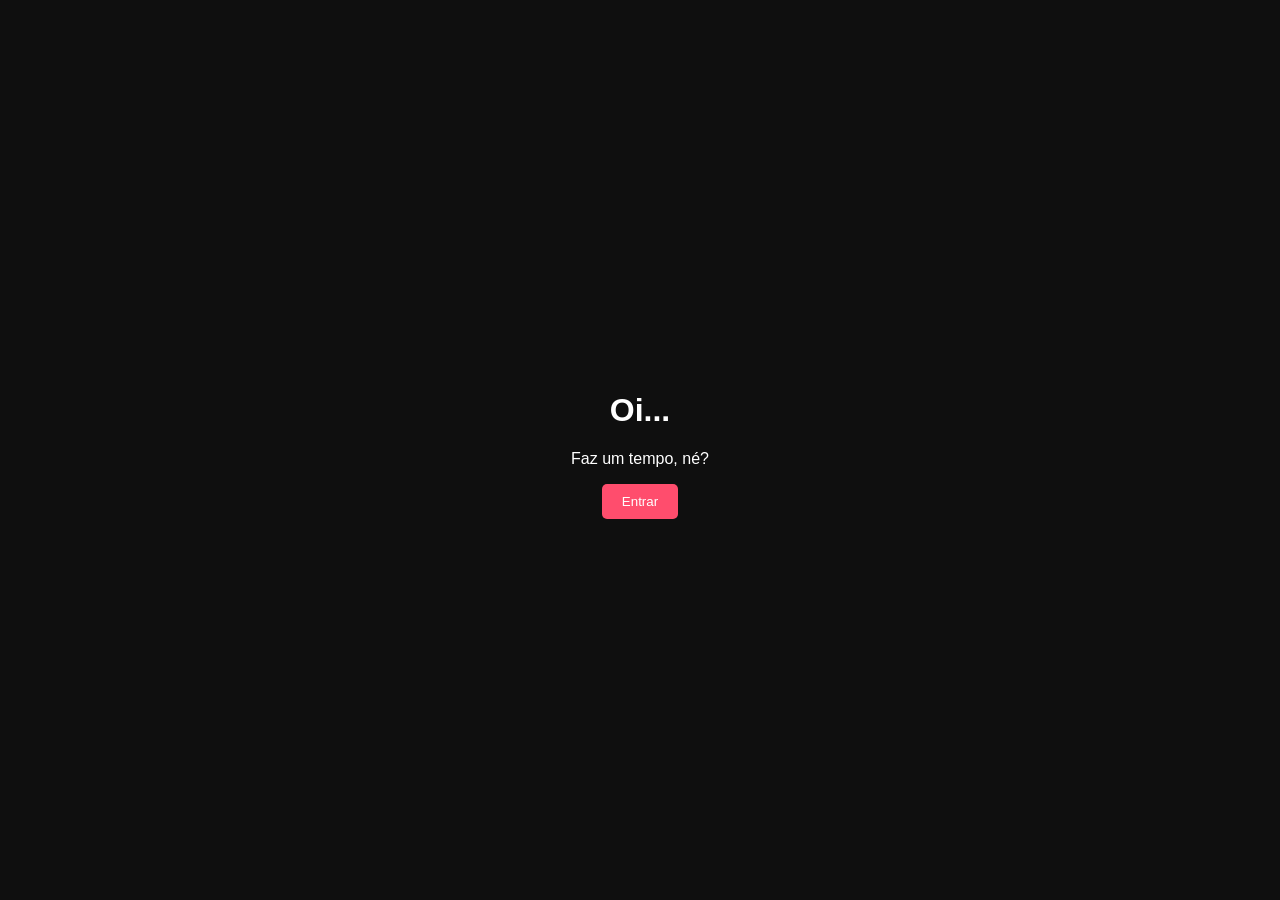
==== index.html @ 138da947 "Add files via upload" ====
<!DOCTYPE html>
<html lang="pt-BR">
<head>
  <meta charset="UTF-8">
  <title>Uma coisa pra você</title>
  <link rel="stylesheet" href="style.css">
</head>
<body>

  <div class="container">
    <h1>Oi...</h1>
    <p>Faz um tempo, né?</p>
    <button onclick="entrar()">Entrar</button>
  </div>

  <script src="script.js"></script>
</body>
</html>
---- style.css ----
body {
  margin: 0;
  font-family: Arial, sans-serif;
  background: #0f0f0f;
  color: white;
  display: flex;
  justify-content: center;
  align-items: center;
  height: 100vh;
}

.container {
  text-align: center;
}

button {
  display: block;
  margin: 10px auto;
  padding: 10px 20px;
  background: #ff4d6d;
  border: none;
  color: white;
  cursor: pointer;
  border-radius: 5px;
}

button:hover {
  background: #ff1f4b;
}
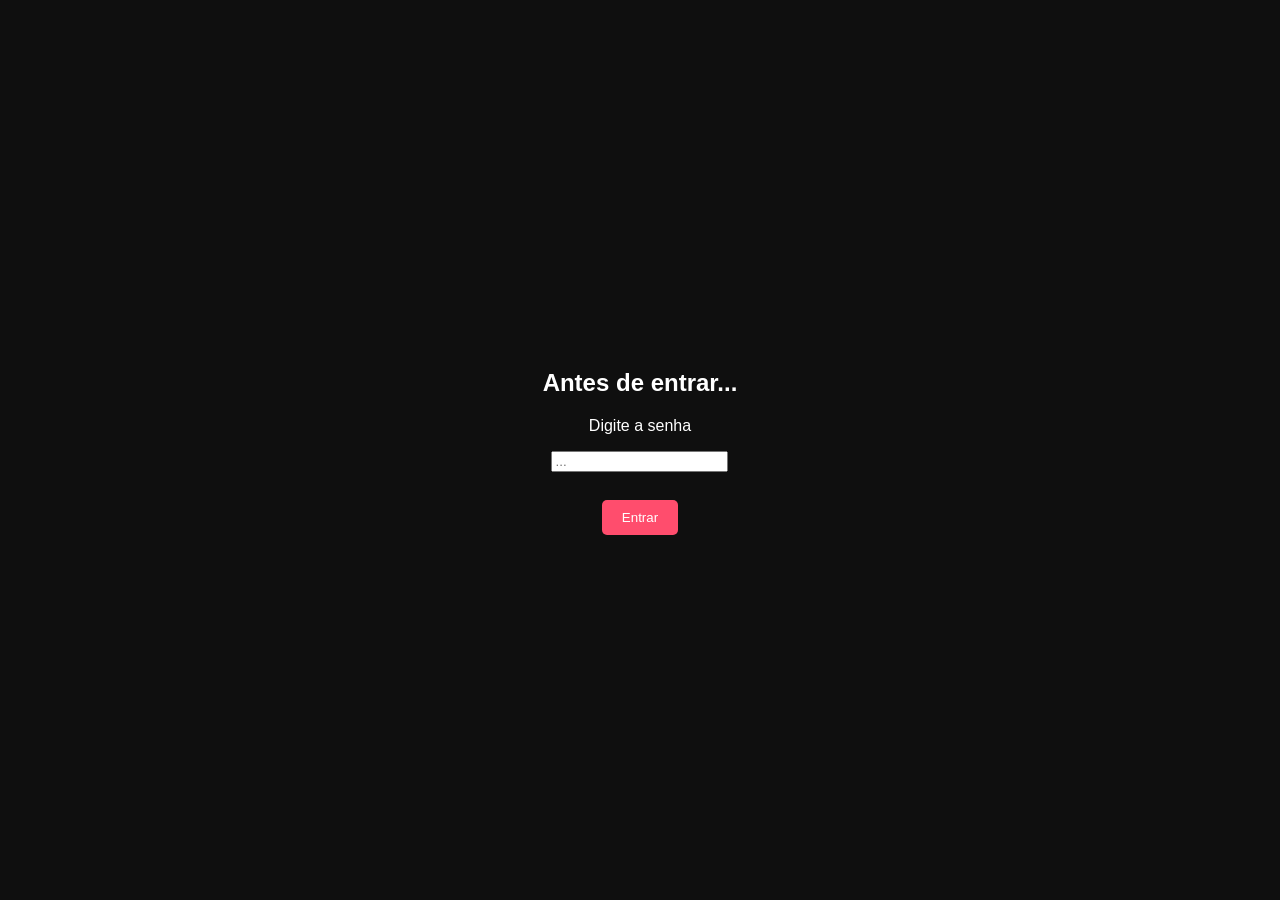
==== commit c0ceb023: "Add files via upload" ====
--- a/index.html
+++ b/index.html
@@ -2,17 +2,36 @@
 <html lang="pt-BR">
 <head>
   <meta charset="UTF-8">
-  <title>Uma coisa pra você</title>
+  <title>...</title>
   <link rel="stylesheet" href="style.css">
 </head>
 <body>
 
   <div class="container">
-    <h1>Oi...</h1>
-    <p>Faz um tempo, né?</p>
-    <button onclick="entrar()">Entrar</button>
+    <h2>Antes de entrar...</h2>
+    <p>Digite a senha</p>
+
+    <input type="text" id="senha" placeholder="..." />
+    <br><br>
+    <button onclick="verificar()">Entrar</button>
+
+    <p id="erro" style="color: #ff4d6d;"></p>
   </div>
 
-  <script src="script.js"></script>
+  <script>
+    function verificar() {
+      let entrada = document.getElementById("senha").value;
+
+      // normaliza: tira espaços extras e ignora maiúsculas/minúsculas
+      entrada = entrada.trim().toLowerCase();
+
+      if (entrada === "a cabana") {
+        window.location.href = "index.html";
+      } else {
+        document.getElementById("erro").innerText = "Senha incorreta...";
+      }
+    }
+  </script>
+
 </body>
 </html>
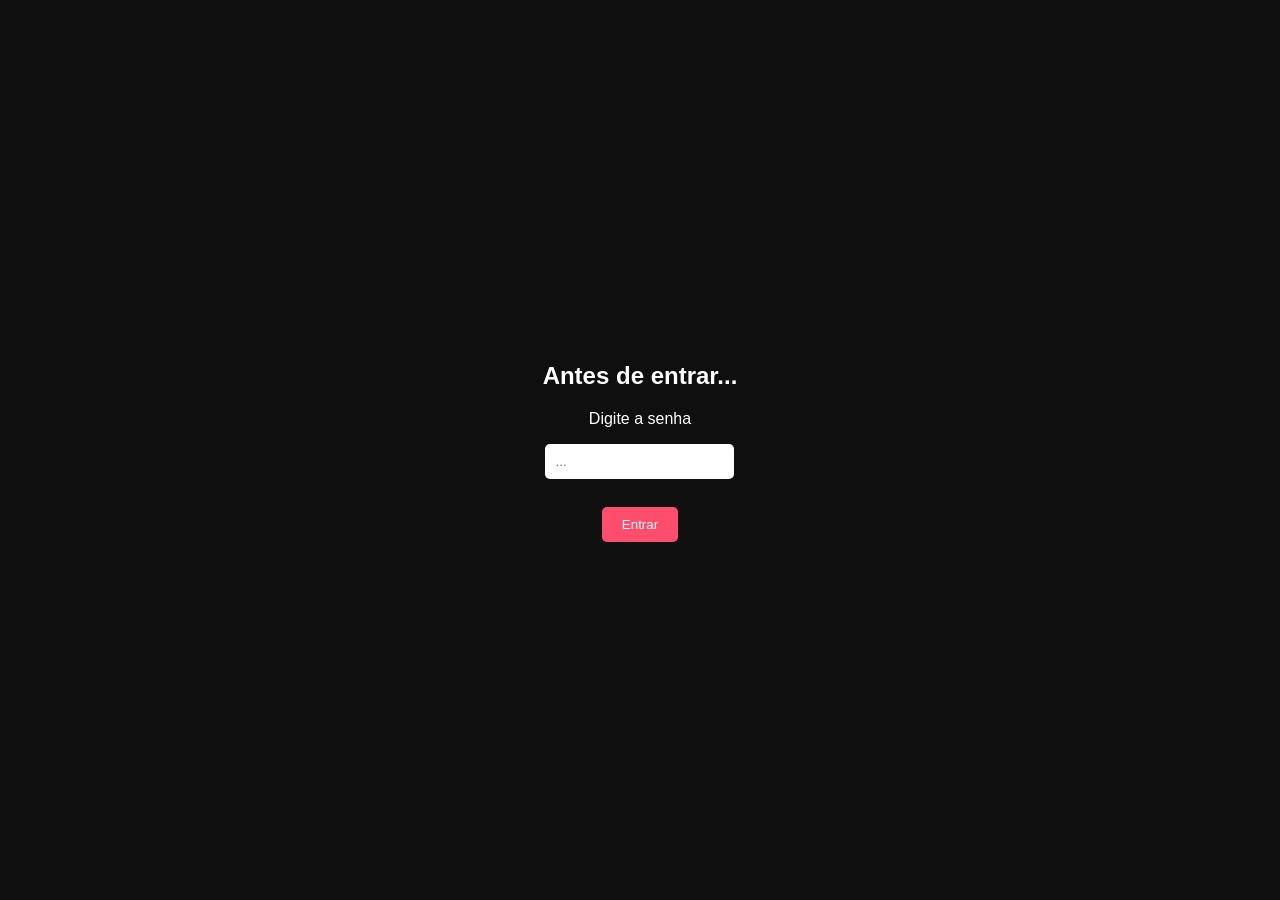
==== commit 460d73d5: "Add files via upload" ====
--- a/index.html
+++ b/index.html
@@ -13,25 +13,11 @@
 
     <input type="text" id="senha" placeholder="..." />
     <br><br>
-    <button onclick="verificar()">Entrar</button>
+    <button onclick="verificarSenha()">Entrar</button>
 
     <p id="erro" style="color: #ff4d6d;"></p>
   </div>
 
-  <script>
-    function verificar() {
-      let entrada = document.getElementById("senha").value;
-
-      // normaliza: tira espaços extras e ignora maiúsculas/minúsculas
-      entrada = entrada.trim().toLowerCase();
-
-      if (entrada === "a cabana") {
-        window.location.href = "index.html";
-      } else {
-        document.getElementById("erro").innerText = "Senha incorreta...";
-      }
-    }
-  </script>
-
+  <script src="script.js"></script>
 </body>
 </html>
--- a/style.css
+++ b/style.css
@@ -26,4 +26,10 @@
 
 button:hover {
   background: #ff1f4b;
+}
+
+input {
+  padding: 10px;
+  border-radius: 5px;
+  border: none;
 }
